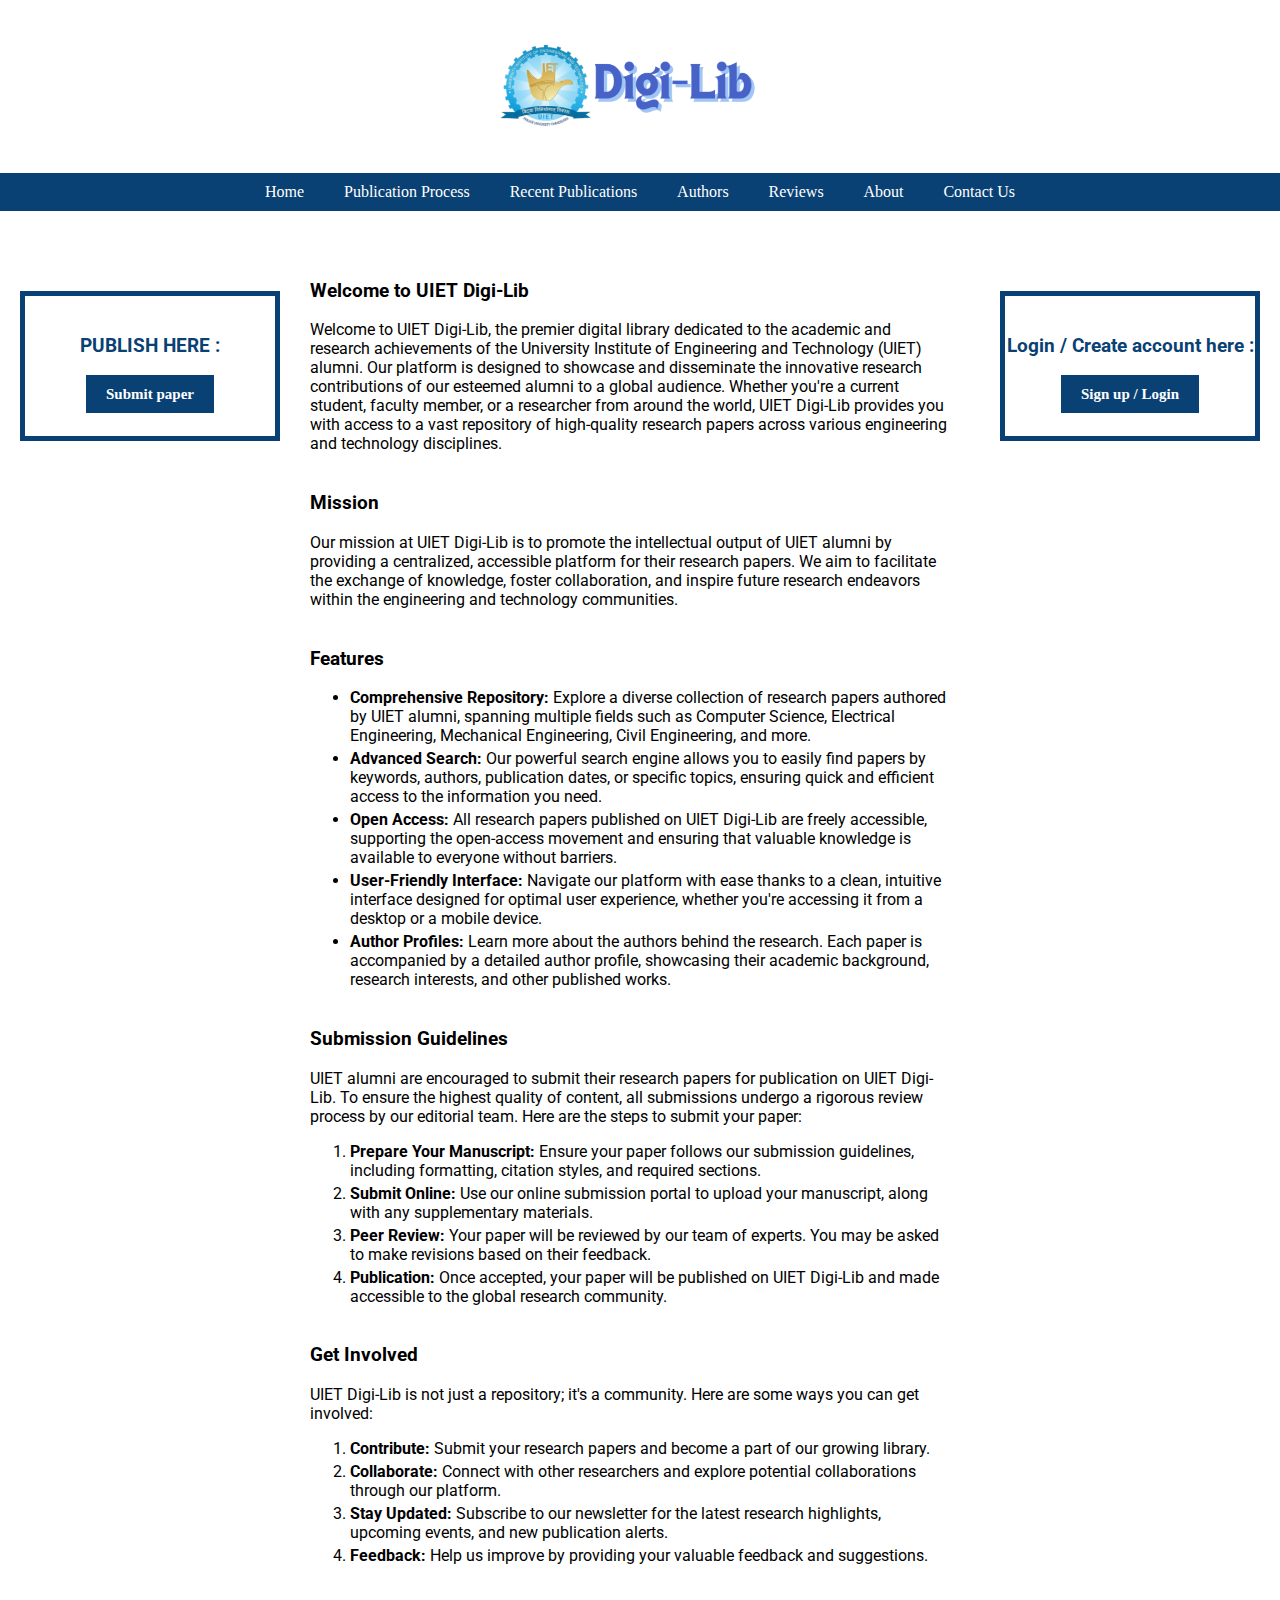
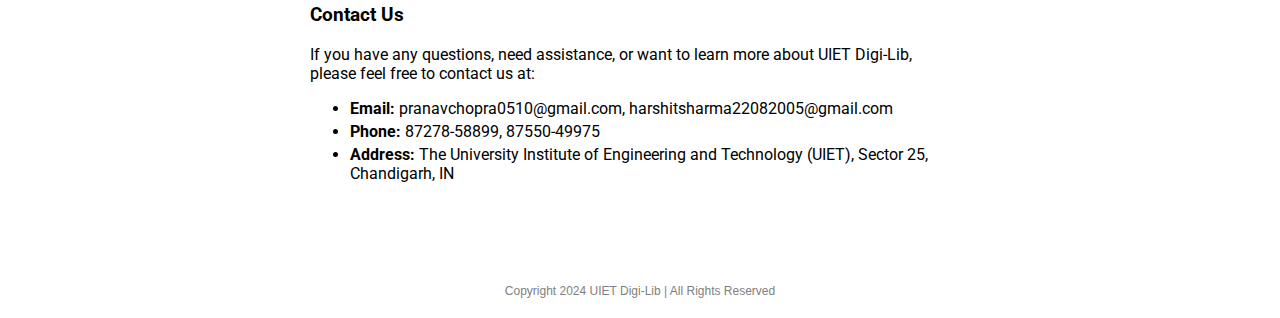
==== index.html @ 297c04ac "Add files via upload" ====
<!DOCTYPE html>
<html lang="en">
<head>
  <meta charset="UTF-8">
  <meta name="viewport" content="width=device-width, initial-scale=1.0">
  <title>UIET Digi-Lib</title>
  <link rel="icon" href="images/UIET_logo.png">
  <link rel="stylesheet" href="styles.css">
  <link rel="preconnect" href="https://fonts.googleapis.com">
  <link rel="preconnect" href="https://fonts.gstatic.com" crossorigin>
  <link href="https://fonts.googleapis.com/css2?family=Roboto:ital,wght@0,100;0,300;0,400;0,500;0,700;0,900;1,100;1,300;1,400;1,500;1,700;1,900&display=swap" rel="stylesheet">
</head>
<body>
  <div class="logo"><a href="index.html"><img src="images/site-complete logo.png" alt="" class="site-logo"></a></div>
  <div class="nav-bar">
    <div class="nav-button"><a href="index.html" class="nav-butt">Home</a></div>
    <div class="nav-button"><a href="process.html" class="nav-butt">Publication Process</a></div>
    <div class="nav-button"><a href="publications.html" class="nav-butt">Recent Publications</a></div>
    <div class="nav-button"><a href="authors.html" class="nav-butt">Authors</a></div>
    <div class="nav-button"><a href="reviews.html" class="nav-butt">Reviews</a></div>
    <div class="nav-button"><a href="about.html" class="nav-butt">About</a></div>
    <div class="nav-button"><a href="contact.html" class="nav-butt">Contact Us</a></div>
  </div>
  <div class="below-nav">
  <div class="left-box">
    <h3>PUBLISH HERE :</h3>
    <button class="publish"><a href="submit.html" class="submit-button">Submit paper</a></button>
  </div>
  <div class="site-info">
    <section class="info">
      <h3 class="section-title">Welcome to UIET Digi-Lib</h3>
      <p class="para-info">Welcome to UIET Digi-Lib, the premier digital library dedicated to the academic and research achievements of the University Institute of Engineering and Technology (UIET) alumni. Our platform is designed to showcase and disseminate the innovative research contributions of our esteemed alumni to a global audience. Whether you're a current student, faculty member, or a researcher from around the world, UIET Digi-Lib provides you with access to a vast repository of high-quality research papers across various engineering and technology disciplines.</p>
    </section>
    <section class="info">
      <h3 class="section-title">Mission</h3>
      <p class="para-info">Our mission at UIET Digi-Lib is to promote the intellectual output of UIET alumni by providing a centralized, accessible platform for their research papers. We aim to facilitate the exchange of knowledge, foster collaboration, and inspire future research endeavors within the engineering and technology communities.</p>
    </section><section class="info">
      <h3 class="section-title">Features</h3>
      <p class="para-info">
        <ul>
          <li><strong>Comprehensive Repository: </strong>Explore a diverse collection of research papers authored by UIET alumni, spanning multiple fields such as Computer Science, Electrical Engineering, Mechanical Engineering, Civil Engineering, and more.</li>
          <li><strong>Advanced Search: </strong>Our powerful search engine allows you to easily find papers by keywords, authors, publication dates, or specific topics, ensuring quick and efficient access to the information you need.</li>
          <li><strong>Open Access: </strong>All research papers published on UIET Digi-Lib are freely accessible, supporting the open-access movement and ensuring that valuable knowledge is available to everyone without barriers.</li>
          <li><strong>User-Friendly Interface: </strong>Navigate our platform with ease thanks to a clean, intuitive interface designed for optimal user experience, whether you're accessing it from a desktop or a mobile device.</li>
          <li><strong>Author Profiles: </strong>Learn more about the authors behind the research. Each paper is accompanied by a detailed author profile, showcasing their academic background, research interests, and other published works.</li>
        </ul>
      </p>
    </section><section class="info">
      <h3 class="section-title">Submission Guidelines</h3>
      <p class="para-info">UIET alumni are encouraged to submit their research papers for publication on UIET Digi-Lib. To ensure the highest quality of content, all submissions undergo a rigorous review process by our editorial team. Here are the steps to submit your paper:
        <ol>
          <li><strong>Prepare Your Manuscript: </strong>Ensure your paper follows our submission guidelines, including formatting, citation styles, and required sections.</li>
          <li><strong>Submit Online: </strong>Use our online submission portal to upload your manuscript, along with any supplementary materials.</li>
          <li><strong>Peer Review: </strong>Your paper will be reviewed by our team of experts. You may be asked to make revisions based on their feedback.</li>
          <li><strong>Publication: </strong>Once accepted, your paper will be published on UIET Digi-Lib and made accessible to the global research community.</li>
        </ol>
      </p>
    </section><section class="info">
      <h3 class="section-title">Get Involved</h3>
      <p class="para-info">UIET Digi-Lib is not just a repository; it's a community. Here are some ways you can get involved:
        <ol>
          <li><strong>Contribute: </strong>Submit your research papers and become a part of our growing library.</li>
          <li><strong>Collaborate: </strong>Connect with other researchers and explore potential collaborations through our platform.</li>
          <li><strong>Stay Updated: </strong>Subscribe to our newsletter for the latest research highlights, upcoming events, and new publication alerts.</li>
          <li><strong>Feedback: </strong>Help us improve by providing your valuable feedback and suggestions.</li>
        </ol>
      </p>
    </section><section class="info">
      <h3 class="section-title">Contact Us</h3>
      <p class="para-info">If you have any questions, need assistance, or want to learn more about UIET Digi-Lib, please feel free to contact us at:
        <ul>
          <li><strong>Email: </strong> pranavchopra0510@gmail.com, harshitsharma22082005@gmail.com</li>
          <li><strong>Phone: </strong>87278-58899, 87550-49975</li>
          <li><strong>Address: </strong>The University Institute of Engineering and Technology (UIET), Sector 25, Chandigarh, IN</li>
        </ul>
      </p>
    </section>
  </div>
  <div class="right-box">
    <h3>Login / Create   account here :</h3>
    <button class="login"><a href="login.html" class="login-button">Sign up / Login </a></button>
  </div>
  </div>
  <footer>
    Copyright 2024 UIET Digi-Lib | All Rights Reserved
  </footer>
</body>
</html>
---- styles.css ----
body{
  padding: 0px;
  margin: 0px;
}
.logo{
  display: flex;
  place-items: center;
  justify-content: center;
  align-items: center;
}
.site-logo{
  width: 300px;
  margin-right: 20px;
}
.nav-bar{
  background-color: rgb(10, 65, 116);
  margin: 0px 0px 30px 0px;
  padding: 0px;
}
.left-box ,.right-box{
  margin-top: 50px ;
}
.nav-bar{
  display: flex;
  flex-direction: row;
  justify-content: space-between;
  align-items: center;
  padding-right: 265px;
  padding-left: 265px;
  padding-top: 10px;
  padding-bottom: 10px;
}
a{
  text-decoration: none;
  color: rgb(255, 255, 255);
  font-family: Georgia, 'Times New Roman', Times, serif;
}
.submit-button ,.login-button{
  text-decoration: none;
  color: white;
}

.below-nav{
  display: grid;
  grid-template-columns: 280px 1fr 300px;
}
.midpara{
  text-decoration: underline;
  color: blue;
}
.left-box,.right-box{
    display: inline-block;
    width: 250px;
    height: 140px;
    margin-left: 20px;
    margin-right: 30px;
    text-align: center;
    border: 5px solid rgb(10, 65, 116);
    color: rgb(10, 65, 116);
    font-family: roboto;
}
.left-box button ,.right-box button{
  border: none;
  padding: 10px 20px 10px 20px;
  font-family: roboto;
  background-color: rgb(10, 65, 116);
  color: white;  
  font-size: 15px;
  font-weight: 600;
  transition: 0.15s;
}
.left-box:hover ,.right-box:hover{ 
    display: inline-block;
    width: 250px;
    height: 140px;
    margin-left: 20px;
    margin-right: 30px;
    text-align: center;
    border: 5px solid rgb(10, 65, 116);
    color: rgb(255, 255, 255);
    font-family: roboto;
    background-color: rgb(10, 65, 116);
    transition: 0.15s;
} 
.left-box:hover button a ,.right-box:hover button a{ 
  background-color: rgb(255, 255, 255);
  color: rgb(10, 65, 116);

  transition: 0.15s;
}
.left-box:hover button a ,.right-box:hover button a{
  padding: 10px 20px 10px 20px;
}
.publish:hover ,.login:hover{
  cursor: pointer;
}
.right-box{
  margin-right: 50px;
}
.site-info{
  margin: 0px 30px 10px 30px;
  font-family: roboto;
}
h3{
  padding-top: 20px;
  padding-bottom: 0px;
}
li{
  margin-bottom: 4px;
}
.form-container{
  margin-left: 550px;
}
input{
  border-radius: 5px;
  height: 25px;
  font-size: 14px;
}
.final-submit{
  border: none;
  padding: 10px 20px 10px 20px;
  font-family: roboto;
  background-color: rgb(10, 65, 116);
  color: white;  
  font-size: 15px;
  font-weight: 600;
  transition: 0.15s;
  height: 40px;
}
.login-page{
  display: flex;
  justify-content: space-around;
}
.create-acc-button{
  color: rgb(10, 65, 116);
  margin-left: 15px;
}
.create-acc-button:hover{
  color: rgb(20, 138, 248);
  margin-left: 15px;
}
.final-submit:hover{
  border: none;
  padding: 10px 20px 10px 20px;
  font-family: roboto;
  background-color: rgb(24, 113, 197);
  color: white;  
  font-size: 15px;
  font-weight: 600;
  transition: 0.15s;
  height: 40px;
}
select{
  height: 30px;
}
footer{
  display: flex;
  justify-content: space-evenly;
  text-align: center;
  color: grey;
  font-family: 'Lucida Sans', 'Lucida Sans Regular', 'Lucida Grande', 'Lucida Sans Unicode', Geneva, Verdana, sans-serif;
  font-size: 12px;
  margin-top: 75px;
  margin-bottom: 20px;
}
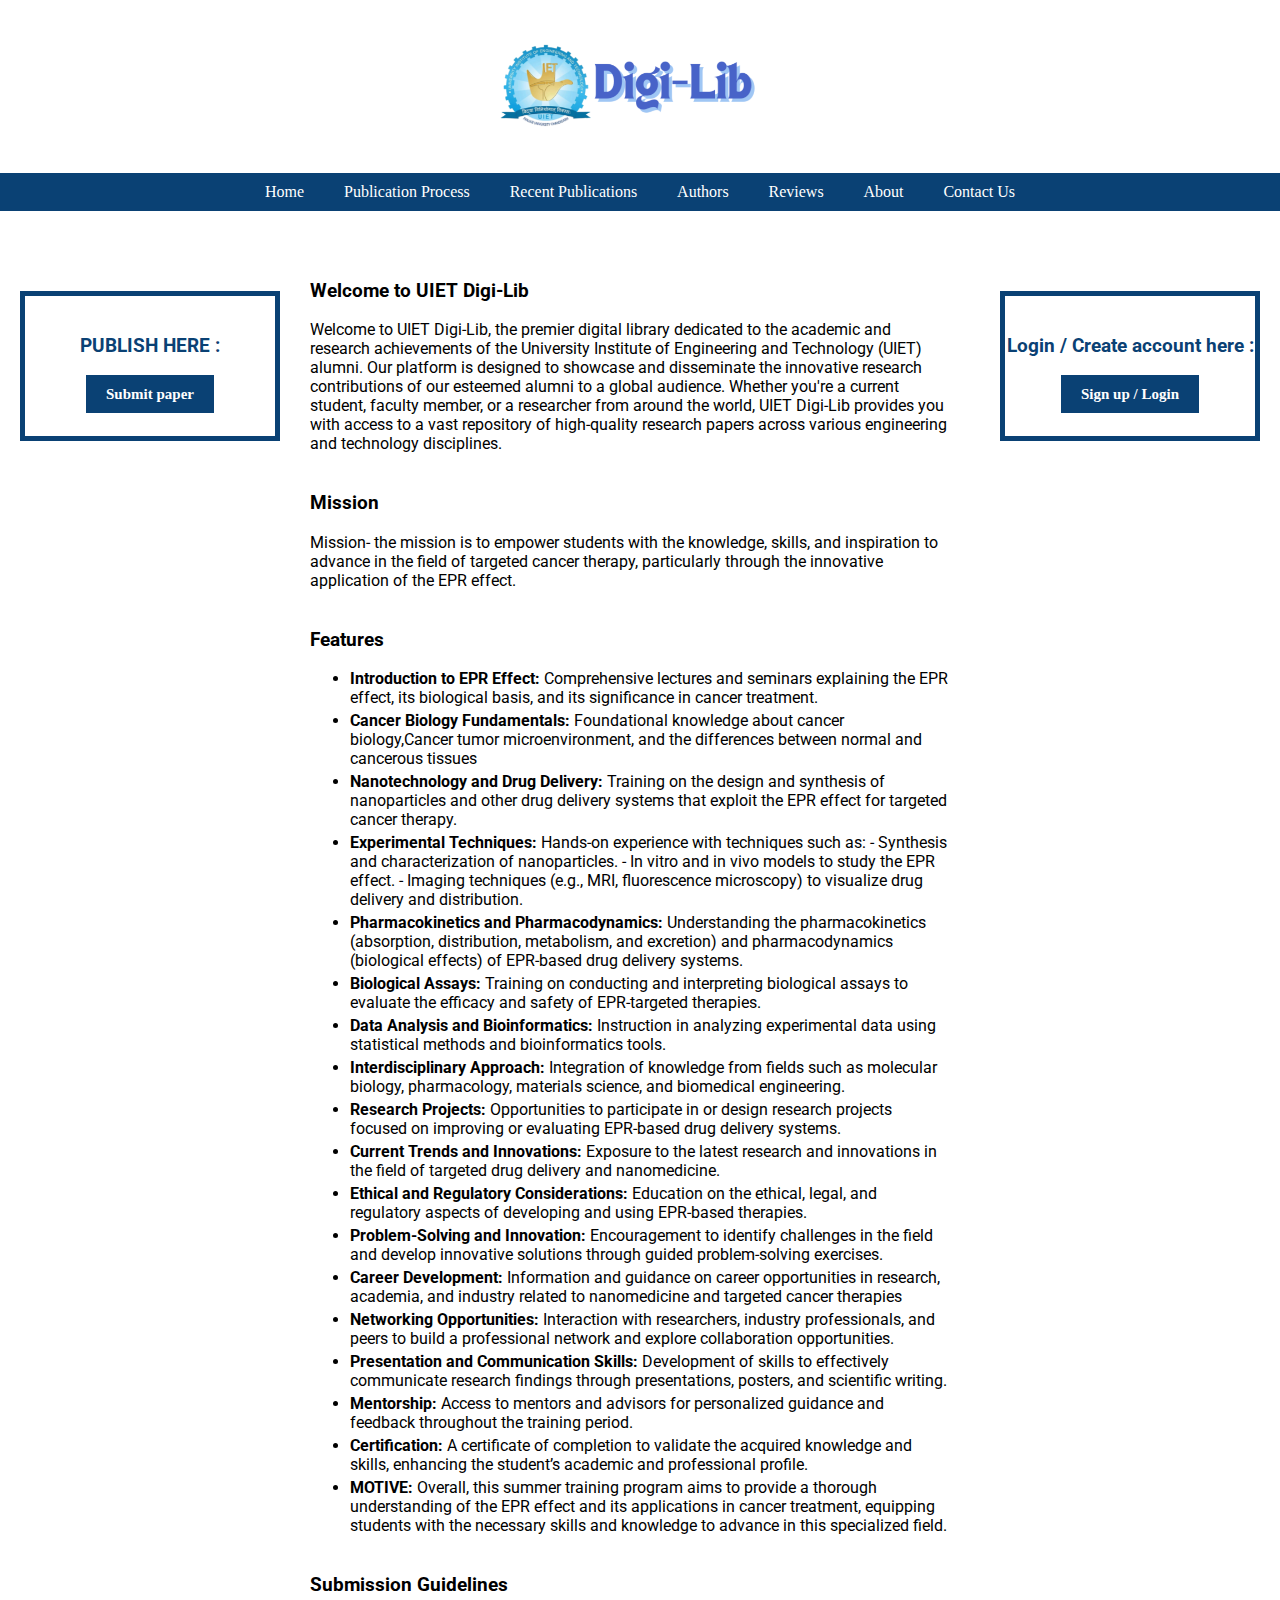
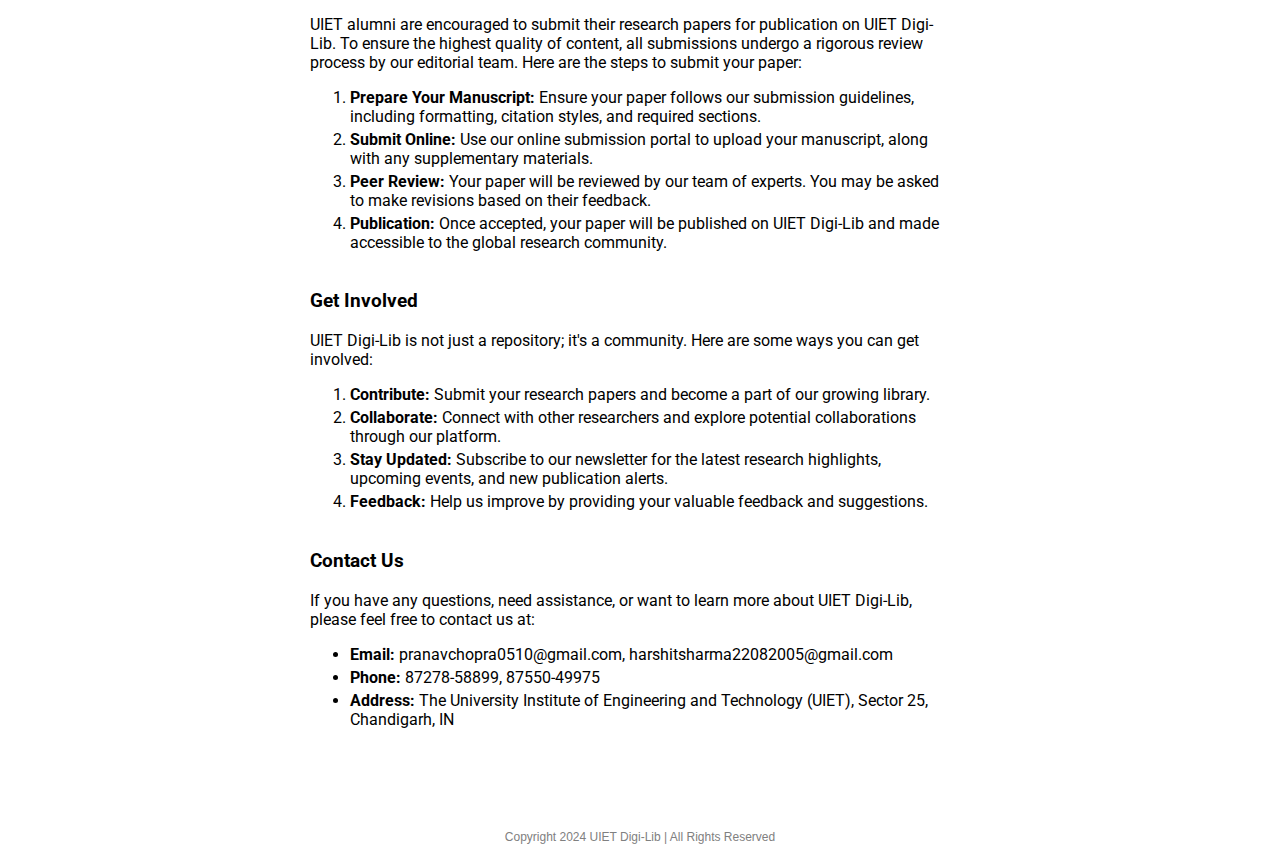
==== commit 21f56ef6: "Update index.html" ====
--- a/index.html
+++ b/index.html
@@ -33,16 +33,48 @@
     </section>
     <section class="info">
       <h3 class="section-title">Mission</h3>
-      <p class="para-info">Our mission at UIET Digi-Lib is to promote the intellectual output of UIET alumni by providing a centralized, accessible platform for their research papers. We aim to facilitate the exchange of knowledge, foster collaboration, and inspire future research endeavors within the engineering and technology communities.</p>
+      <p class="para-info"> Mission- 
+        the mission is to empower students with the knowledge, skills, and inspiration to advance in the field of targeted cancer therapy, particularly through the innovative application of the EPR effect. </p>
     </section><section class="info">
       <h3 class="section-title">Features</h3>
       <p class="para-info">
         <ul>
-          <li><strong>Comprehensive Repository: </strong>Explore a diverse collection of research papers authored by UIET alumni, spanning multiple fields such as Computer Science, Electrical Engineering, Mechanical Engineering, Civil Engineering, and more.</li>
-          <li><strong>Advanced Search: </strong>Our powerful search engine allows you to easily find papers by keywords, authors, publication dates, or specific topics, ensuring quick and efficient access to the information you need.</li>
-          <li><strong>Open Access: </strong>All research papers published on UIET Digi-Lib are freely accessible, supporting the open-access movement and ensuring that valuable knowledge is available to everyone without barriers.</li>
-          <li><strong>User-Friendly Interface: </strong>Navigate our platform with ease thanks to a clean, intuitive interface designed for optimal user experience, whether you're accessing it from a desktop or a mobile device.</li>
-          <li><strong>Author Profiles: </strong>Learn more about the authors behind the research. Each paper is accompanied by a detailed author profile, showcasing their academic background, research interests, and other published works.</li>
+          <li><strong> Introduction to EPR Effect:</strong> Comprehensive lectures and seminars explaining the EPR effect, its biological basis, and its significance in cancer treatment.
+          </li>
+          <li><strong> Cancer Biology Fundamentals:</strong> Foundational knowledge about cancer biology,Cancer tumor microenvironment, and the differences between normal and cancerous tissues</li>
+          <li><strong> Nanotechnology and Drug Delivery: </strong> Training on the design and synthesis of nanoparticles and other drug delivery systems that exploit the EPR effect for targeted cancer therapy.
+          </li>
+          <li><strong> Experimental Techniques: </strong>Hands-on experience with techniques such as:
+            - Synthesis and characterization of nanoparticles.
+            - In vitro and in vivo models to study the EPR effect.
+            - Imaging techniques (e.g., MRI, fluorescence microscopy) to visualize drug delivery and distribution.
+         </li>
+          <li><strong> Pharmacokinetics and Pharmacodynamics: </strong>Understanding the pharmacokinetics (absorption, distribution, metabolism, and excretion) and pharmacodynamics (biological effects) of EPR-based drug delivery systems.
+          </li>
+          <li><strong> Biological Assays: </strong>Training on conducting and interpreting biological assays to evaluate the efficacy and safety of EPR-targeted therapies.
+          </li>
+          <li><strong> Data Analysis and Bioinformatics: </strong>Instruction in analyzing experimental data using statistical methods and bioinformatics tools.
+          </li>
+          <li><strong> Interdisciplinary Approach: </strong>Integration of knowledge from fields such as molecular biology, pharmacology, materials science, and biomedical engineering.
+          </li>
+          <li><strong> Research Projects: </strong>Opportunities to participate in or design research projects focused on improving or evaluating EPR-based drug delivery systems.
+          </li>
+          <li><strong> Current Trends and Innovations: </strong>Exposure to the latest research and innovations in the field of targeted drug delivery and nanomedicine.
+          </li>
+          <li><strong> Ethical and Regulatory Considerations: </strong>Education on the ethical, legal, and regulatory aspects of developing and using EPR-based therapies.
+          </li>
+          <li><strong> Problem-Solving and Innovation: </strong>Encouragement to identify challenges in the field and develop innovative solutions through guided problem-solving exercises.
+          </li>
+          <li><strong> Career Development: </strong>Information and guidance on career opportunities in research, academia, and industry related to nanomedicine and targeted cancer therapies</li>
+          <li><strong> Networking Opportunities: </strong>Interaction with researchers, industry professionals, and peers to build a professional network and explore collaboration opportunities.
+          </li>
+          <li><strong> Presentation and Communication Skills: </strong>Development of skills to effectively communicate research findings through presentations, posters, and scientific writing.
+          </li>
+          <li><strong> Mentorship: </strong> Access to mentors and advisors for personalized guidance and feedback throughout the training period.
+          </li>
+          <li><strong> Certification: </strong>A certificate of completion to validate the acquired knowledge and skills, enhancing the student’s academic and professional profile.
+          </li>
+          <li><strong> MOTIVE: </strong>Overall, this summer training program aims to provide a thorough understanding of the EPR effect and its applications in cancer treatment, equipping students with the necessary skills and knowledge to advance in this specialized field.</li>
         </ul>
       </p>
     </section><section class="info">
@@ -85,4 +117,5 @@
     Copyright 2024 UIET Digi-Lib | All Rights Reserved
   </footer>
 </body>
-</html>+</html>
+    
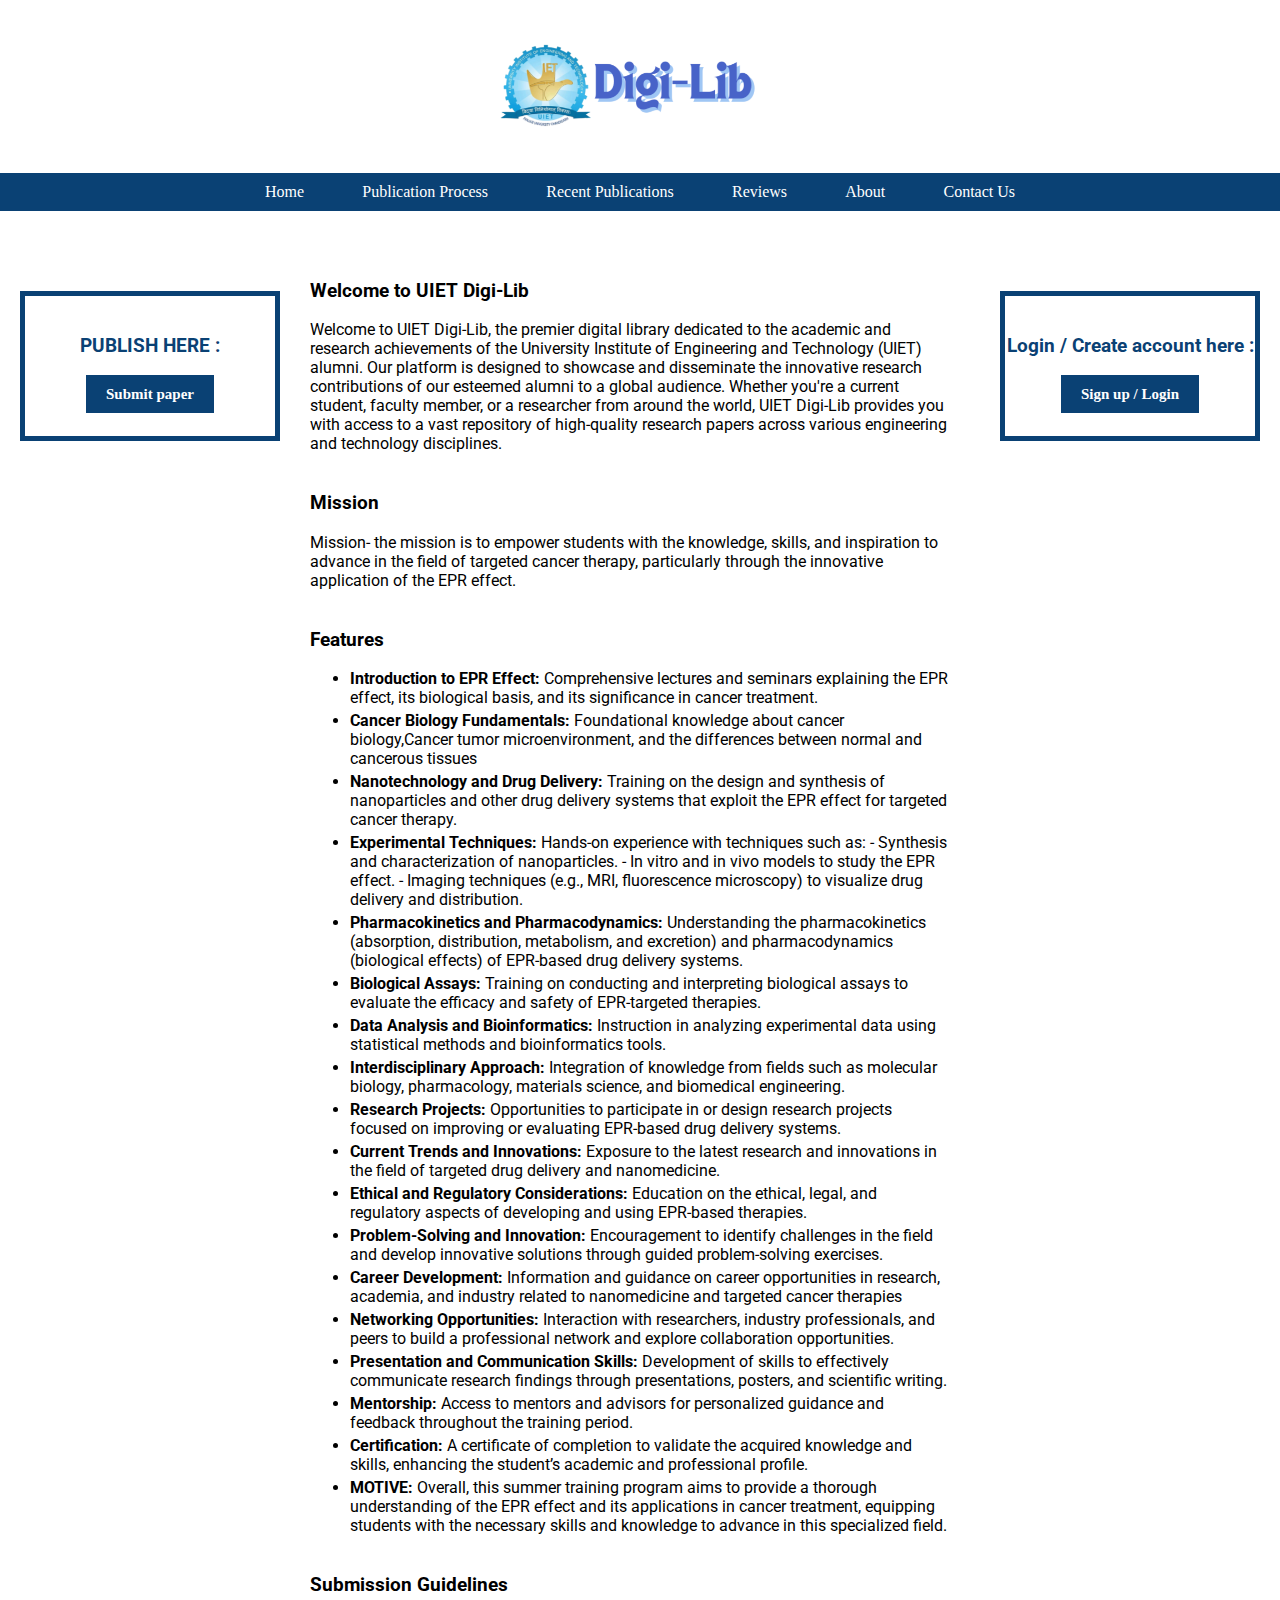
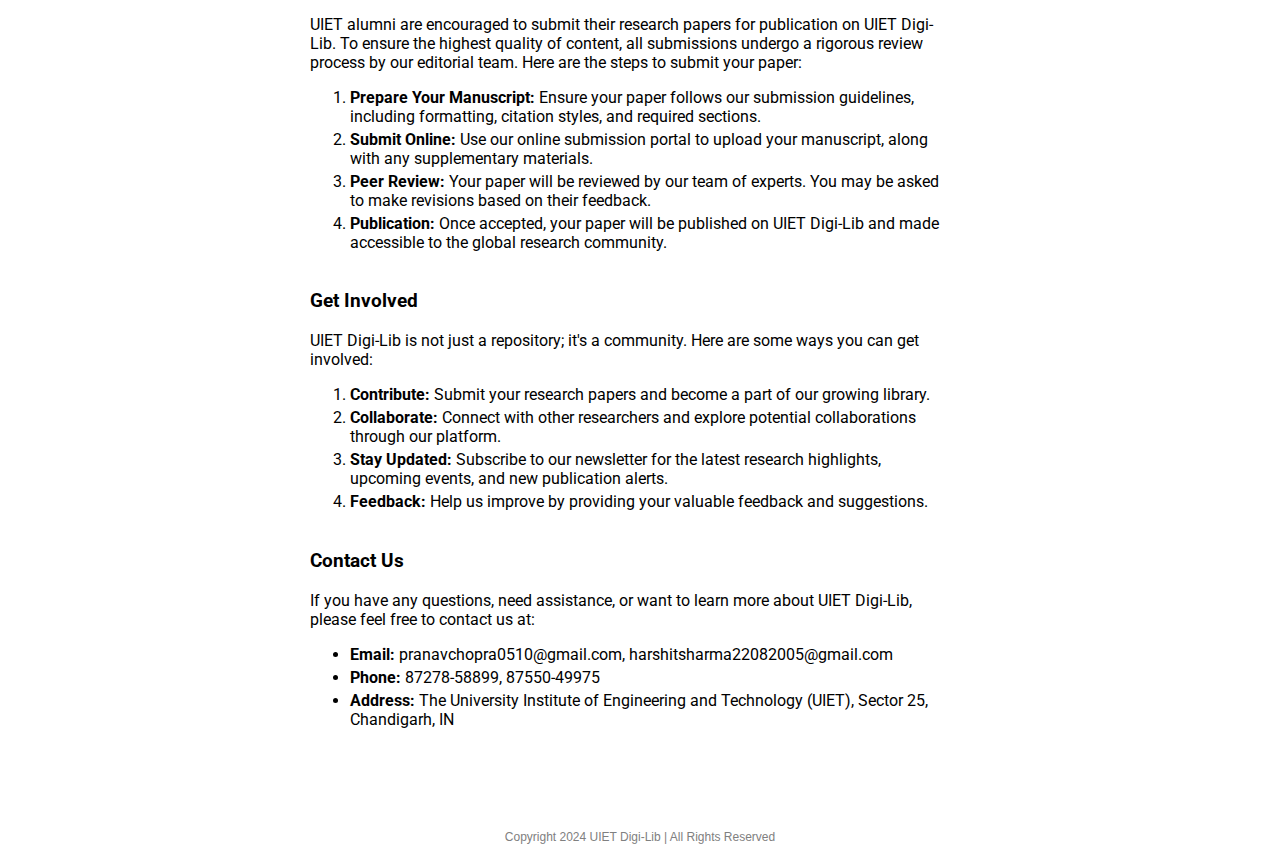
==== commit f61bf032: "Update index.html" ====
--- a/index.html
+++ b/index.html
@@ -16,7 +16,6 @@
     <div class="nav-button"><a href="index.html" class="nav-butt">Home</a></div>
     <div class="nav-button"><a href="process.html" class="nav-butt">Publication Process</a></div>
     <div class="nav-button"><a href="publications.html" class="nav-butt">Recent Publications</a></div>
-    <div class="nav-button"><a href="authors.html" class="nav-butt">Authors</a></div>
     <div class="nav-button"><a href="reviews.html" class="nav-butt">Reviews</a></div>
     <div class="nav-button"><a href="about.html" class="nav-butt">About</a></div>
     <div class="nav-button"><a href="contact.html" class="nav-butt">Contact Us</a></div>
@@ -118,4 +117,3 @@
   </footer>
 </body>
 </html>
-    
